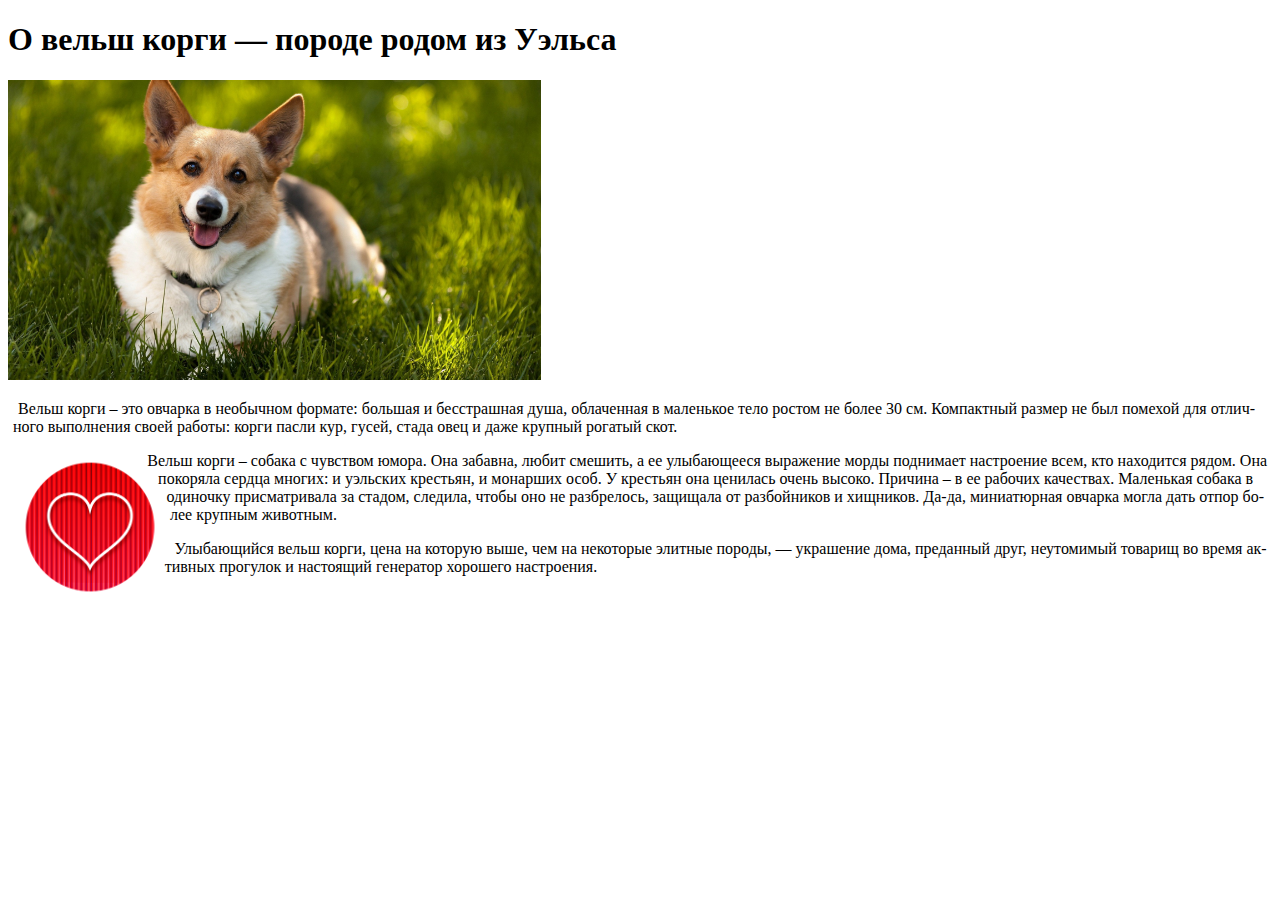
==== essay/index.html @ 665254a9 "HW2 Zvyagintseva" ====
<!DOCTYPE html>
<html>
<head>
	<meta charset="utf-8">
	<title>Essay_Zvyagintseva_M3337</title>
	<meta name="author" content="Daria Zvyagintseva">
	<meta name="viewport" content="width=device-width, initial-scale=1">
	<link rel="stylesheet" href="style.css">
</head>
<body>
	<h1>О вельш корги — породе родом из Уэльса</h1>
	<img 
		src="./korgi.jpg" 
		alt="Красное сердце"
		height="300">
	<p lang="ru">Вельш корги – это овчарка в необычном формате: большая и бесстрашная душа, облаченная в маленькое тело ростом не более 30 см. Компактный размер не был помехой для отличного выполнения своей работы: корги пасли кур, гусей, стада овец и даже крупный рогатый скот.</p>
	<p lang="ru"> <img class="heart" 
		src="./circle.png" 
		alt="Красное сердце"
		height="150"> Вельш корги – собака с чувством юмора. Она забавна, любит смешить, а ее улыбающееся выражение морды поднимает настроение всем, кто находится рядом. Она покоряла сердца многих: и уэльских крестьян, и монарших особ. У крестьян она ценилась очень высоко. Причина – в ее рабочих качествах. Маленькая собака в одиночку присматривала за стадом, следила, чтобы оно не разбрелось, защищала от разбойников и хищников. Да-да, миниатюрная овчарка могла дать отпор более крупным животным.</p>
	<p lang="ru">Улыбающийся вельш корги, цена на которую выше, чем на некоторые элитные породы, — украшение дома, преданный друг, неутомимый товарищ во время активных прогулок и настоящий генератор хорошего настроения.</p>
	
</body>
</html>
---- essay/style.css ----
div {
	color: red;
}
.heart {
	float: left;
	margin: 0px 5px 5px 0px;
	shape-outside: circle();
	/*shape-outside: circle(50%) margin-box; */
	 /*shape-outside: ellipse(closest-side farthest-side at 50% 50%);*/

}
p {
	margin-left: 5px;
	text-indent: 5px; 
	hyphens: auto;
}
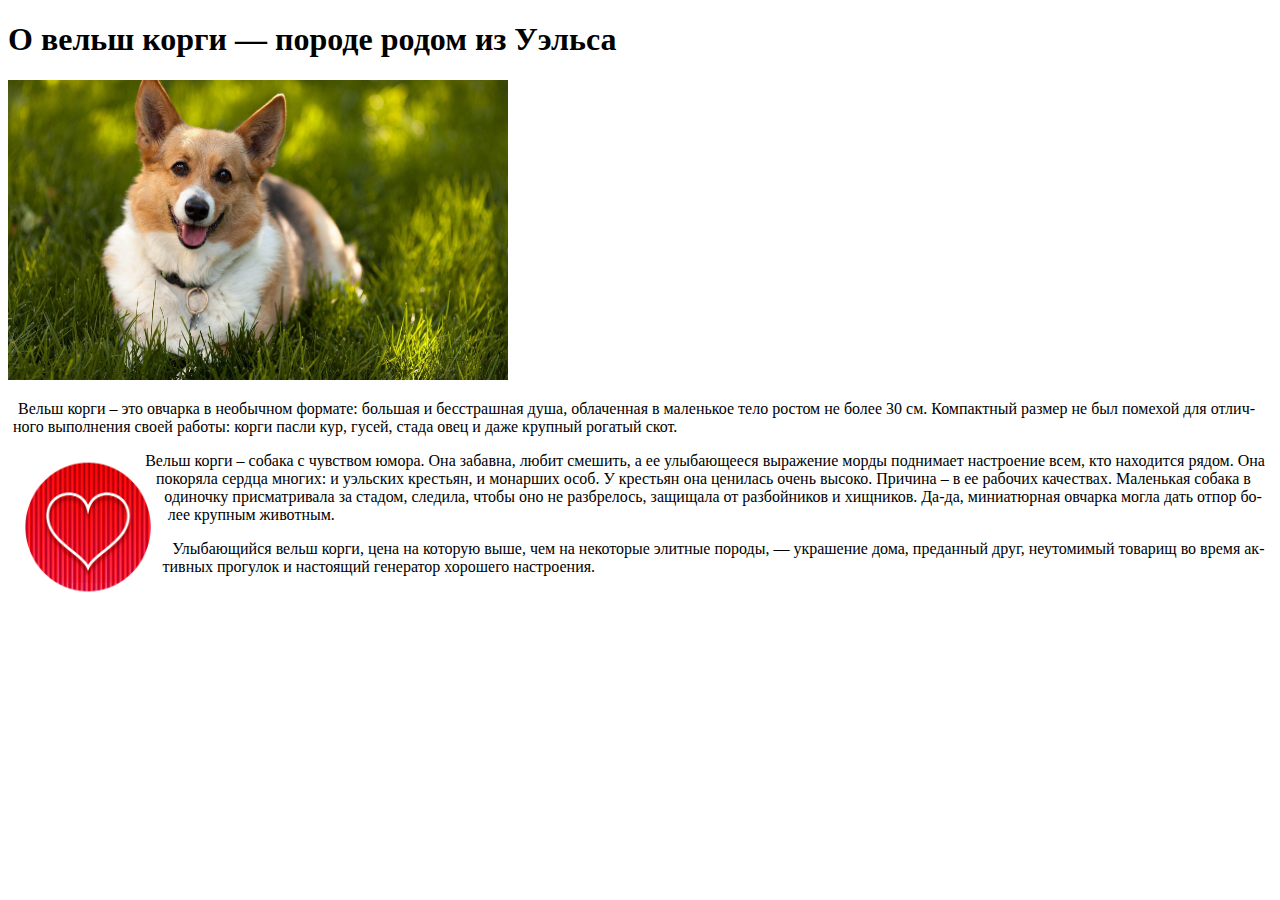
==== commit f58f0710: "Task2 modufication" ====
--- a/essay/index.html
+++ b/essay/index.html
@@ -11,13 +11,15 @@
 	<h1>О вельш корги — породе родом из Уэльса</h1>
 	<img 
 		src="./korgi.jpg" 
-		alt="Красное сердце"
-		height="300">
+		alt="Фото прекрасной собаки"
+		height="300"
+		width="500">
 	<p lang="ru">Вельш корги – это овчарка в необычном формате: большая и бесстрашная душа, облаченная в маленькое тело ростом не более 30 см. Компактный размер не был помехой для отличного выполнения своей работы: корги пасли кур, гусей, стада овец и даже крупный рогатый скот.</p>
 	<p lang="ru"> <img class="heart" 
 		src="./circle.png" 
 		alt="Красное сердце"
-		height="150"> Вельш корги – собака с чувством юмора. Она забавна, любит смешить, а ее улыбающееся выражение морды поднимает настроение всем, кто находится рядом. Она покоряла сердца многих: и уэльских крестьян, и монарших особ. У крестьян она ценилась очень высоко. Причина – в ее рабочих качествах. Маленькая собака в одиночку присматривала за стадом, следила, чтобы оно не разбрелось, защищала от разбойников и хищников. Да-да, миниатюрная овчарка могла дать отпор более крупным животным.</p>
+		height="150"
+		width="150"> Вельш корги – собака с чувством юмора. Она забавна, любит смешить, а ее улыбающееся выражение морды поднимает настроение всем, кто находится рядом. Она покоряла сердца многих: и уэльских крестьян, и монарших особ. У крестьян она ценилась очень высоко. Причина – в ее рабочих качествах. Маленькая собака в одиночку присматривала за стадом, следила, чтобы оно не разбрелось, защищала от разбойников и хищников. Да-да, миниатюрная овчарка могла дать отпор более крупным животным.</p>
 	<p lang="ru">Улыбающийся вельш корги, цена на которую выше, чем на некоторые элитные породы, — украшение дома, преданный друг, неутомимый товарищ во время активных прогулок и настоящий генератор хорошего настроения.</p>
 	
 </body>
--- a/essay/style.css
+++ b/essay/style.css
@@ -5,9 +5,6 @@
 	float: left;
 	margin: 0px 5px 5px 0px;
 	shape-outside: circle();
-	/*shape-outside: circle(50%) margin-box; */
-	 /*shape-outside: ellipse(closest-side farthest-side at 50% 50%);*/
-
 }
 p {
 	margin-left: 5px;
